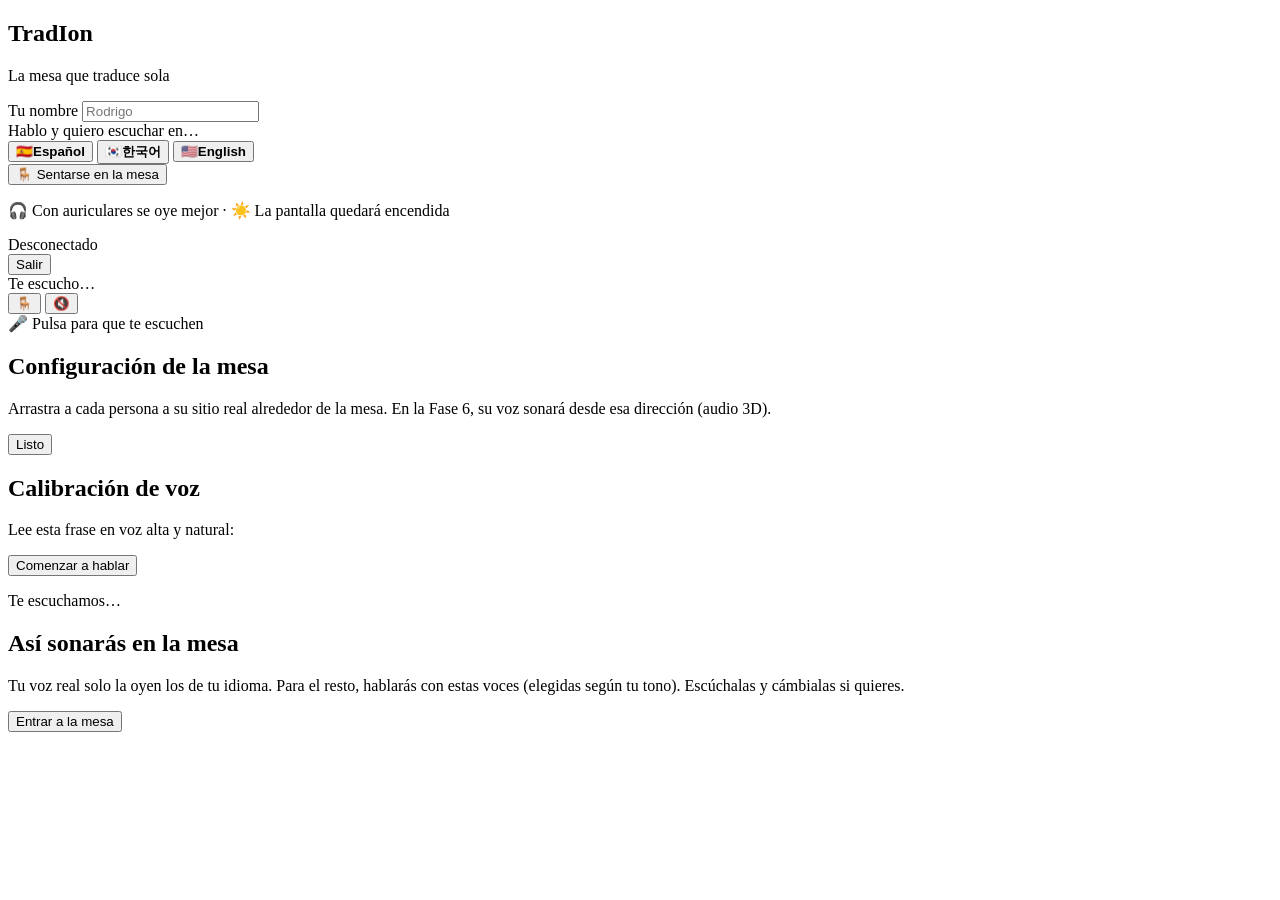
==== frontend/index.html @ 25fcb2e0 "Versión inicial de TradIon" ====
<!DOCTYPE html>
<html lang="es">

<head>
  <meta charset="utf-8">
  <meta name="viewport" content="width=device-width, initial-scale=1, viewport-fit=cover, user-scalable=no">
  <meta name="theme-color" content="#0b0e14">
  <meta name="apple-mobile-web-app-capable" content="yes">
  <meta name="apple-mobile-web-app-status-bar-style" content="black-translucent">
  <title>TradIon — La Mesa</title>
  <link rel="stylesheet" href="/static/styles.css">
</head>

<body>

  <!-- ============ LOBBY ============ -->
  <section id="lobby" class="screen">
    <div class="lobby-card">
      <h1 class="logo">Trad<span>Ion</span></h1>
      <p class="tagline" data-i18n="tagline">La mesa que traduce sola</p>

      <label class="field">
        <span data-i18n="name_label">Tu nombre</span>
        <input id="nameInput" type="text" maxlength="32" data-i18n-placeholder="name_ph" placeholder="Rodrigo"
          autocomplete="off" autocapitalize="words" enterkeyhint="done">
      </label>

      <div class="field">
        <span data-i18n="lang_label">Hablo y quiero escuchar en…</span>
        <!-- Los nombres de idioma van SIEMPRE en su alfabeto nativo: jamás se traducen -->
        <div class="langs" id="langPicker" role="radiogroup">
          <button type="button" class="lang active" data-lang="es" aria-pressed="true">🇪🇸<b>Español</b></button>
          <button type="button" class="lang" data-lang="ko" aria-pressed="false">🇰🇷<b>한국어</b></button>
          <button type="button" class="lang" data-lang="en" aria-pressed="false">🇺🇸<b>English</b></button>
        </div>
      </div>
      <!-- Gesto de asiento: un solo tap desbloquea AudioContext + salida AEC + mic + Wake Lock -->
      <button id="sitBtn" class="sit" data-i18n="sit">🪑 Sentarse en la mesa</button>

      <p class="notice" data-i18n="notice">🎧 Con auriculares se oye mejor · ☀️ La pantalla quedará encendida</p>
    </div>
  </section>

  <!-- ============ MESA ============ -->
  <section id="table" class="screen hidden">
    <header class="topbar">
      <div id="status" class="status off">
        <span class="dot"></span><span id="statusText">Desconectado</span>
      </div>
      <div id="meTag" class="me-tag"></div>
      <button id="leaveBtn" class="leave" data-i18n="leave" data-i18n-title="leave_title">Salir</button>
    </header>

    <div id="room" class="room" aria-label="room"></div>

    <main id="feed" class="feed" aria-live="polite"></main>

    <!-- Mi voz en directo: VU + transcripción propia (parciales en vivo del servidor) -->
    <div id="meStrip" class="me-strip">
      <div class="vu" id="vu"><span></span><span></span><span></span><span></span><span></span></div>
      <div id="meText" class="me-text" data-i18n="listening">Te escucho…</div>
    </div>

    <footer class="dock">
      <button id="planBtn" class="dock-side" data-i18n-title="plan_title">🪑</button>
      <button id="muteBtn" class="mic muted" aria-pressed="true" data-i18n-title="mute_title">🔇</button>
      <div id="muteTip" class="mute-tip hidden" data-i18n="mute_tip">🎤 Pulsa para que te escuchen</div>
      <span class="dock-side dock-ghost"></span>
    </footer>
  </section>

  <!-- ============ MODAL: CONFIGURACIÓN DE LA MESA (plano radial 2D) ============ -->
  <div id="planModal" class="modal hidden">
    <div class="modal-card">
      <h2 data-i18n="plan_title">Configuración de la mesa</h2>
      <p class="modal-hint" data-i18n="plan_hint">Arrastra a cada persona a su sitio real alrededor de la mesa. En la
        Fase 6, su voz sonará desde esa dirección (audio 3D).</p>
      <div id="plan" class="plan">
        <div class="plan-table"></div>
      </div>
      <button id="planClose" class="modal-close" data-i18n="plan_done">Listo</button>
    </div>
  </div>

  <!-- ============ MODAL: CALIBRACIÓN DE VOZ (enroll multi-paso con ASR) ============ -->
  <div id="enrollModal" class="modal hidden">
    <div class="modal-card">
      <h2 data-i18n="enroll_title">Calibración de voz</h2>
      <p class="modal-step" id="enrollStep"></p>
      <p class="modal-hint" id="enrollHint" data-i18n="enroll_hint">Lee esta frase en voz alta y natural:</p>
      <p class="enroll-prompt" id="enrollPrompt"></p>
      <button id="enrollStart" class="modal-close" data-i18n="enroll_start">Comenzar a hablar</button>
      <p id="enrollListening" class="enroll-listening hidden">Te escuchamos…</p>
    </div>
  </div>

  <!-- ============ MODAL: ASÍ SONARÁS (voz por idioma destino, tras calibrar) ============ -->
  <div id="voiceModal" class="modal hidden">
    <div class="modal-card">
      <h2 data-i18n="voice_card_title">Así sonarás en la mesa</h2>
      <p class="modal-hint" data-i18n="voice_card_hint">Tu voz real solo la oyen los de tu idioma. Para el resto, hablarás con estas voces (elegidas según tu tono). Escúchalas y cámbialas si quieres.</p>
      <div id="voiceList" class="voice-list"></div>
      <button id="voiceEnter" class="modal-close" data-i18n="voice_enter">Entrar a la mesa</button>
    </div>
  </div>

  <div id="toast" class="toast hidden" role="alert"></div>

  <script src="/static/app.js"></script>
</body>

</html>
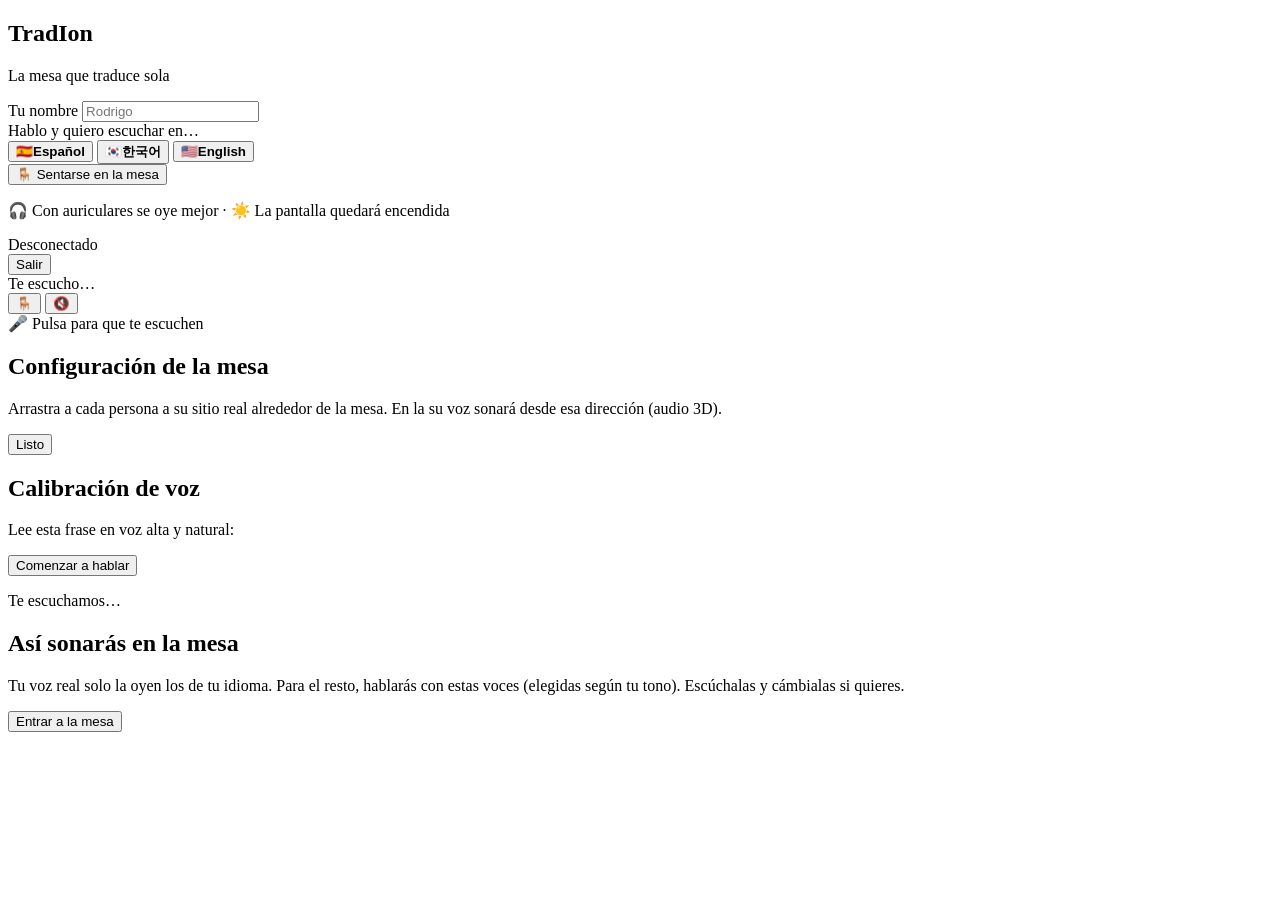
==== commit 87aca2f9: "fix: resolución completa de auditoría (12 hallazgos + 6 enmiendas) - LID anti-eco solo descarta idio" ====
--- a/frontend/index.html
+++ b/frontend/index.html
@@ -74,7 +74,7 @@
     <div class="modal-card">
       <h2 data-i18n="plan_title">Configuración de la mesa</h2>
       <p class="modal-hint" data-i18n="plan_hint">Arrastra a cada persona a su sitio real alrededor de la mesa. En la
-        Fase 6, su voz sonará desde esa dirección (audio 3D).</p>
+        su voz sonará desde esa dirección (audio 3D).</p>
       <div id="plan" class="plan">
         <div class="plan-table"></div>
       </div>
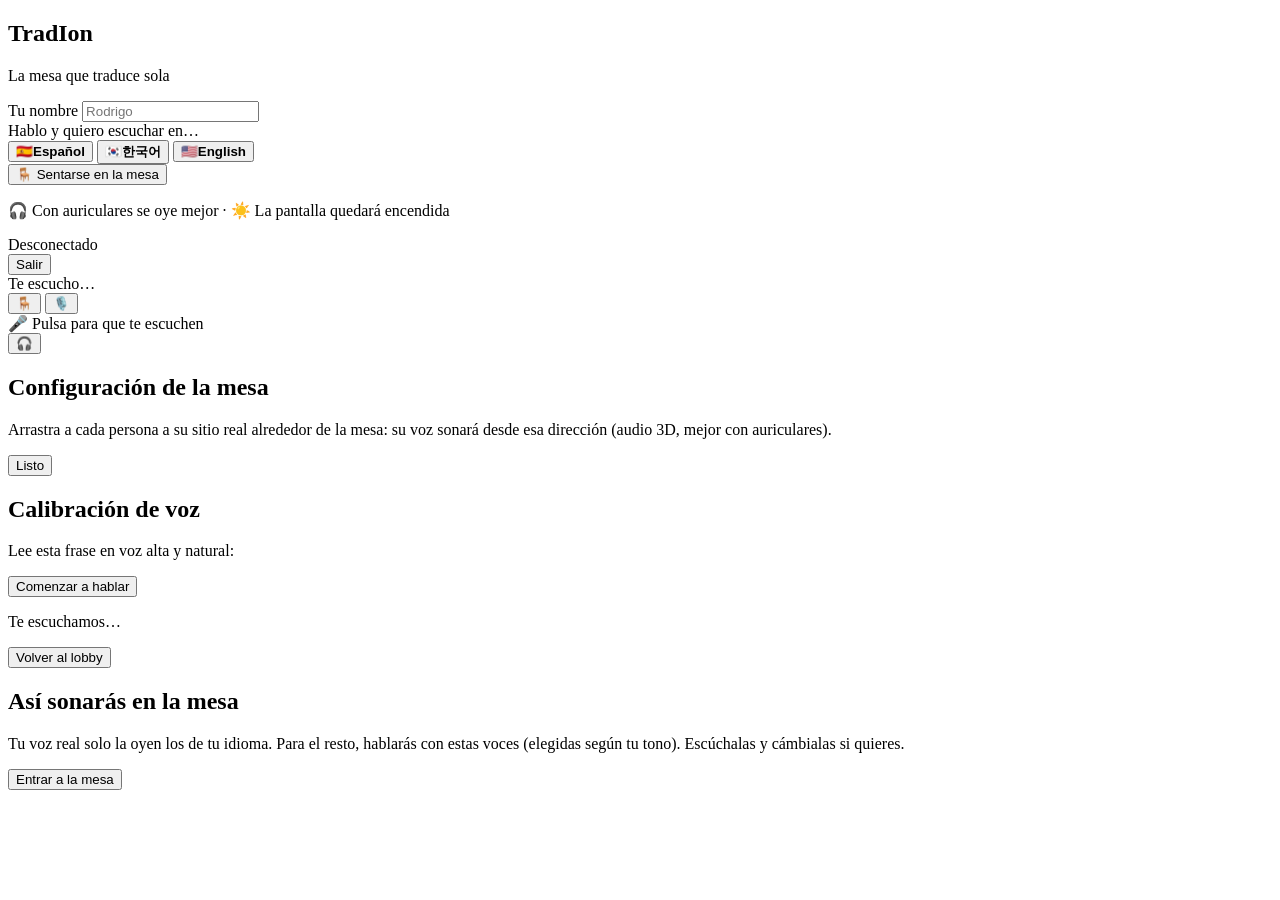
==== commit 58896097: "ui: auditoría completa — capas de modales, turno visible, plano derecho y feedback honesto Bugs (ver" ====
--- a/frontend/index.html
+++ b/frontend/index.html
@@ -43,15 +43,17 @@
 
   <!-- ============ MESA ============ -->
   <section id="table" class="screen hidden">
-    <header class="topbar">
-      <div id="status" class="status off">
-        <span class="dot"></span><span id="statusText">Desconectado</span>
+    <header class="sticky-header">
+      <div class="topbar">
+        <div id="status" class="status off">
+          <span class="dot"></span><span id="statusText">Desconectado</span>
+        </div>
+        <div id="meTag" class="me-tag"></div>
+        <button id="leaveBtn" class="leave" data-i18n="leave" data-i18n-title="leave_title">Salir</button>
       </div>
-      <div id="meTag" class="me-tag"></div>
-      <button id="leaveBtn" class="leave" data-i18n="leave" data-i18n-title="leave_title">Salir</button>
+
+      <div id="room" class="room" aria-label="room"></div>
     </header>
-
-    <div id="room" class="room" aria-label="room"></div>
 
     <main id="feed" class="feed" aria-live="polite"></main>
 
@@ -63,18 +65,18 @@
 
     <footer class="dock">
       <button id="planBtn" class="dock-side" data-i18n-title="plan_title">🪑</button>
-      <button id="muteBtn" class="mic muted" aria-pressed="true" data-i18n-title="mute_title">🔇</button>
+      <button id="muteBtn" class="mic muted" aria-pressed="true" data-i18n-title="mute_title">🎙️</button>
       <div id="muteTip" class="mute-tip hidden" data-i18n="mute_tip">🎤 Pulsa para que te escuchen</div>
-      <span class="dock-side dock-ghost"></span>
+      <button id="diagBtn" class="dock-side" data-i18n-title="diag_title">🎧</button>
     </footer>
   </section>
 
   <!-- ============ MODAL: CONFIGURACIÓN DE LA MESA (plano radial 2D) ============ -->
-  <div id="planModal" class="modal hidden">
+  <div id="planModal" class="modal hidden" role="dialog" aria-modal="true" aria-labelledby="planTitle">
     <div class="modal-card">
-      <h2 data-i18n="plan_title">Configuración de la mesa</h2>
-      <p class="modal-hint" data-i18n="plan_hint">Arrastra a cada persona a su sitio real alrededor de la mesa. En la
-        su voz sonará desde esa dirección (audio 3D).</p>
+      <h2 id="planTitle" data-i18n="plan_title">Configuración de la mesa</h2>
+      <p class="modal-hint" data-i18n="plan_hint">Arrastra a cada persona a su sitio real alrededor de la mesa:
+        su voz sonará desde esa dirección (audio 3D, mejor con auriculares).</p>
       <div id="plan" class="plan">
         <div class="plan-table"></div>
       </div>
@@ -83,21 +85,25 @@
   </div>
 
   <!-- ============ MODAL: CALIBRACIÓN DE VOZ (enroll multi-paso con ASR) ============ -->
-  <div id="enrollModal" class="modal hidden">
+  <div id="enrollModal" class="modal hidden" role="dialog" aria-modal="true" aria-labelledby="enrollTitle">
     <div class="modal-card">
-      <h2 data-i18n="enroll_title">Calibración de voz</h2>
+      <h2 id="enrollTitle" data-i18n="enroll_title">Calibración de voz</h2>
       <p class="modal-step" id="enrollStep"></p>
       <p class="modal-hint" id="enrollHint" data-i18n="enroll_hint">Lee esta frase en voz alta y natural:</p>
       <p class="enroll-prompt" id="enrollPrompt"></p>
       <button id="enrollStart" class="modal-close" data-i18n="enroll_start">Comenzar a hablar</button>
       <p id="enrollListening" class="enroll-listening hidden">Te escuchamos…</p>
+      <!-- Salida SIEMPRE visible: sin ella, quien no logre pasar la calibración
+           quedaba atrapado en el bucle de reintentos (el Salir de la cabecera
+           solo era alcanzable por el antiguo bug de z-index) -->
+      <button id="enrollExit" class="modal-exit" data-i18n="enroll_exit">Volver al lobby</button>
     </div>
   </div>
 
   <!-- ============ MODAL: ASÍ SONARÁS (voz por idioma destino, tras calibrar) ============ -->
-  <div id="voiceModal" class="modal hidden">
+  <div id="voiceModal" class="modal hidden" role="dialog" aria-modal="true" aria-labelledby="voiceTitle">
     <div class="modal-card">
-      <h2 data-i18n="voice_card_title">Así sonarás en la mesa</h2>
+      <h2 id="voiceTitle" data-i18n="voice_card_title">Así sonarás en la mesa</h2>
       <p class="modal-hint" data-i18n="voice_card_hint">Tu voz real solo la oyen los de tu idioma. Para el resto, hablarás con estas voces (elegidas según tu tono). Escúchalas y cámbialas si quieres.</p>
       <div id="voiceList" class="voice-list"></div>
       <button id="voiceEnter" class="modal-close" data-i18n="voice_enter">Entrar a la mesa</button>
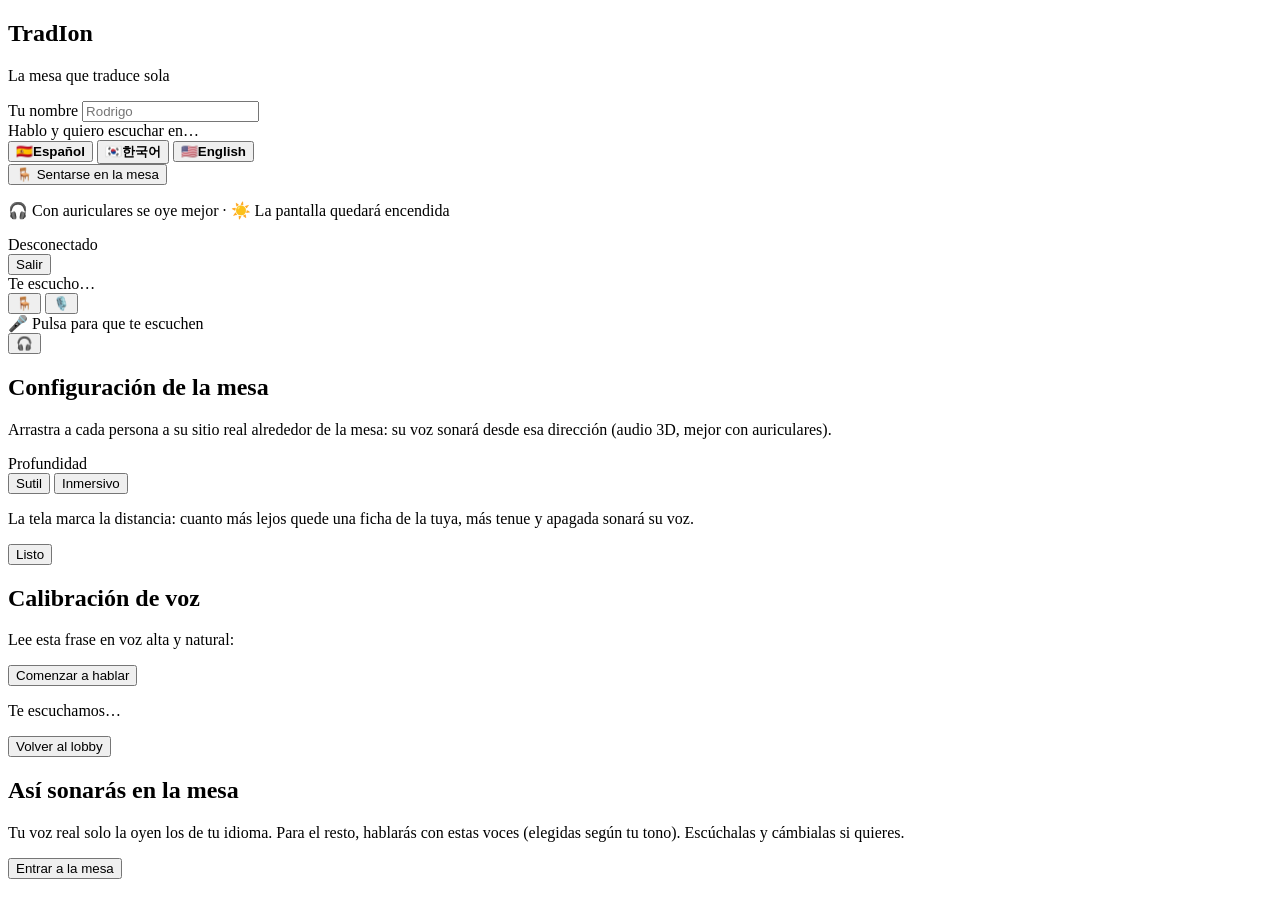
==== commit ebca3a58: "feat: F12 tela de araña — profundidad 3D visual e intuitiva (auditada, 9/9) La mesa gana una escala " ====
--- a/frontend/index.html
+++ b/frontend/index.html
@@ -79,7 +79,29 @@
         su voz sonará desde esa dirección (audio 3D, mejor con auriculares).</p>
       <div id="plan" class="plan">
         <div class="plan-table"></div>
+        <!-- F12: tela de araña — la escala visual de distancia (sin números).
+             Va DESPUÉS de la mesa para pintar encima (la mesa es opaca); las
+             fichas se añaden después y quedan encima de ambas. -->
+        <div class="plan-web" aria-hidden="true">
+          <div class="plan-ring r1"></div>
+          <div class="plan-ring r2"></div>
+          <div class="plan-ring r3"></div>
+          <div class="plan-spoke s1"></div>
+          <div class="plan-spoke s2"></div>
+          <div class="plan-spoke s3"></div>
+          <div class="plan-spoke s4"></div>
+        </div>
       </div>
+      <div class="depth-row">
+        <span id="depthLabel" class="depth-label" data-i18n="depth_label">Profundidad</span>
+        <!-- aria-labelledby y NO aria-label: así el nombre accesible del grupo
+             sigue al idioma de la interfaz (data-i18n solo toca textContent) -->
+        <div class="depth-toggle" role="group" aria-labelledby="depthLabel">
+          <button type="button" data-depth="sutil" data-i18n="depth_sutil" aria-pressed="true">Sutil</button>
+          <button type="button" data-depth="inmersivo" data-i18n="depth_inmersivo" aria-pressed="false">Inmersivo</button>
+        </div>
+      </div>
+      <p class="modal-hint depth-hint" data-i18n="depth_hint">La tela marca la distancia: cuanto más lejos quede una ficha de la tuya, más tenue y apagada sonará su voz.</p>
       <button id="planClose" class="modal-close" data-i18n="plan_done">Listo</button>
     </div>
   </div>
